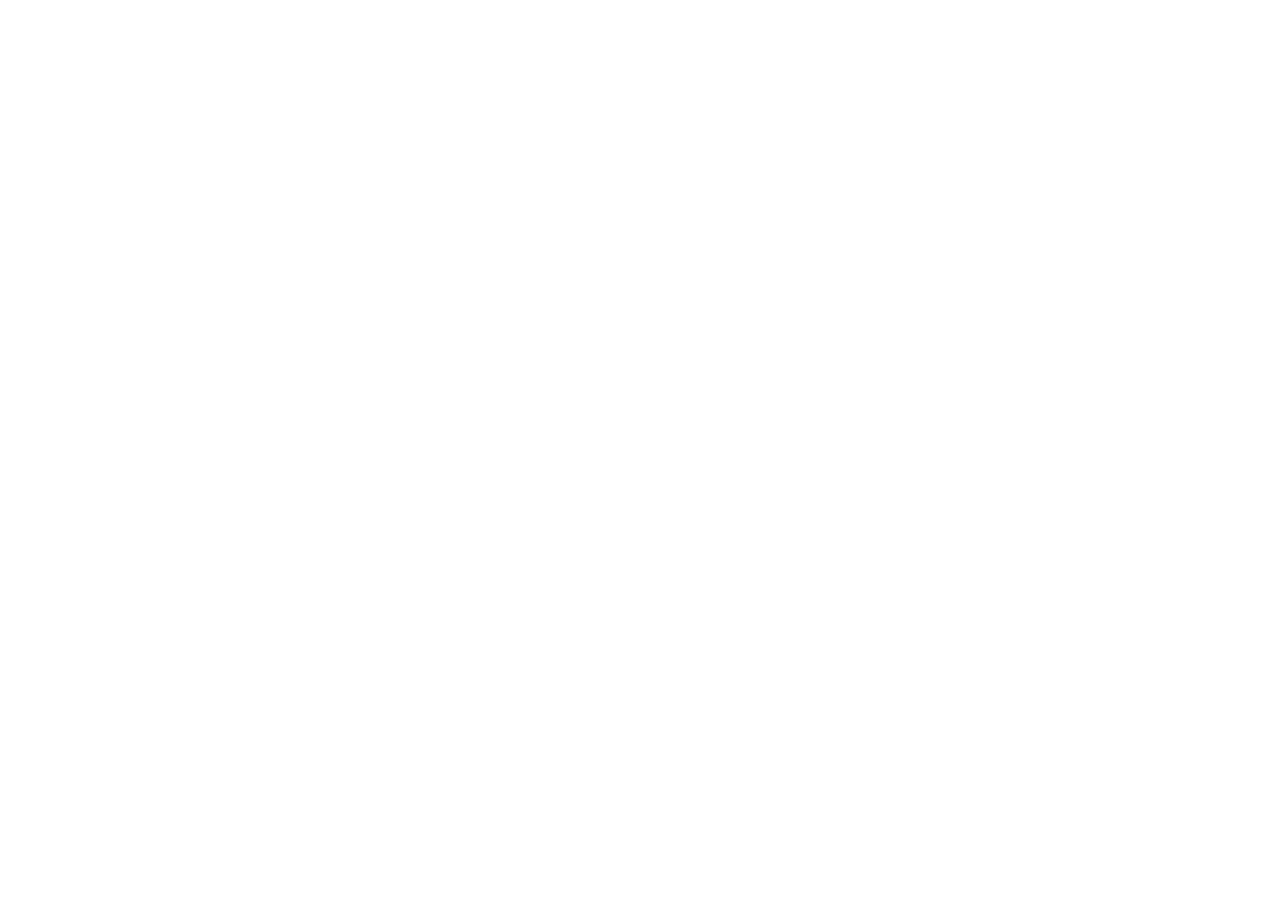
==== nutrition-facts/index.html @ 96566650 "first commit" ====
<!DOCTYPE html>
<html lang="en">
<head>
    <meta charset="UTF-8">
    <meta name="viewport" content="width=device-width, initial-scale=1.0">
    <link rel="stylesheet" href="style/style.css">
    <title>Document</title>
</head>
<body>
    
</body>
</html>
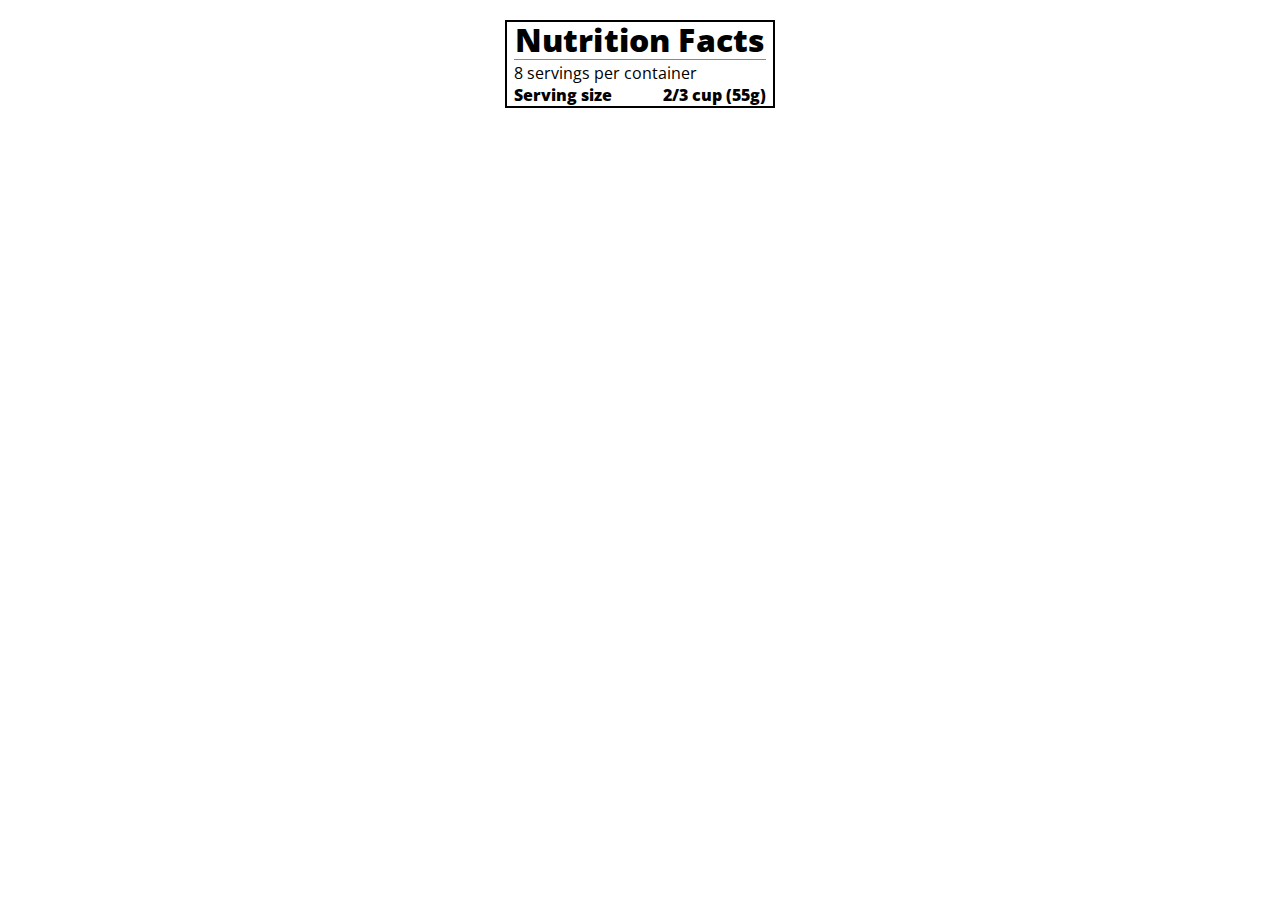
==== commit 437e0eb1: "Reorganized branches and files" ====
--- a/nutrition-facts/index.html
+++ b/nutrition-facts/index.html
@@ -1,12 +1,21 @@
 <!DOCTYPE html>
 <html lang="en">
+
 <head>
-    <meta charset="UTF-8">
-    <meta name="viewport" content="width=device-width, initial-scale=1.0">
-    <link rel="stylesheet" href="style/style.css">
-    <title>Document</title>
+  <meta charset="UTF-8">
+  <title>Nutrition Label</title>
+  <link href="https://fonts.googleapis.com/css?family=Open+Sans:400,700,800" rel="stylesheet">
+  <link href="style/style.css" rel="stylesheet">
 </head>
+
 <body>
-    
+  <div class="label">
+    <header>
+      <h1 class="bold">Nutrition Facts</h1>
+      <div class="divider"></div>
+      <p>8 servings per container</p>
+      <p class="bold">Serving size <span>2/3 cup (55g)</span></p>
+    </header>
+  </div>
 </body>
 </html>--- a/nutrition-facts/style/style.css
+++ b/nutrition-facts/style/style.css
@@ -0,0 +1,39 @@
+* {
+    box-sizing: border-box;
+  }
+  
+  html {
+    font-size: 16px;
+  }
+  
+  body {
+    font-family: 'Open Sans', sans-serif;
+  }
+  
+  .label {
+    border: 2px solid black;
+    width: 270px;
+    margin: 20px auto;
+    padding: 0 7px;
+  }
+  
+  h1 {
+    text-align: center;
+    margin: -4px 0;
+    letter-spacing: 0.15px
+  }
+  
+  p {
+    margin: 0;
+    display: flex;
+    justify-content: space-between;
+  }
+  
+  .divider {
+    border-bottom: 1px solid #888989;
+    margin: 2px 0;
+  }
+  
+  .bold {
+    font-weight: 800;
+  }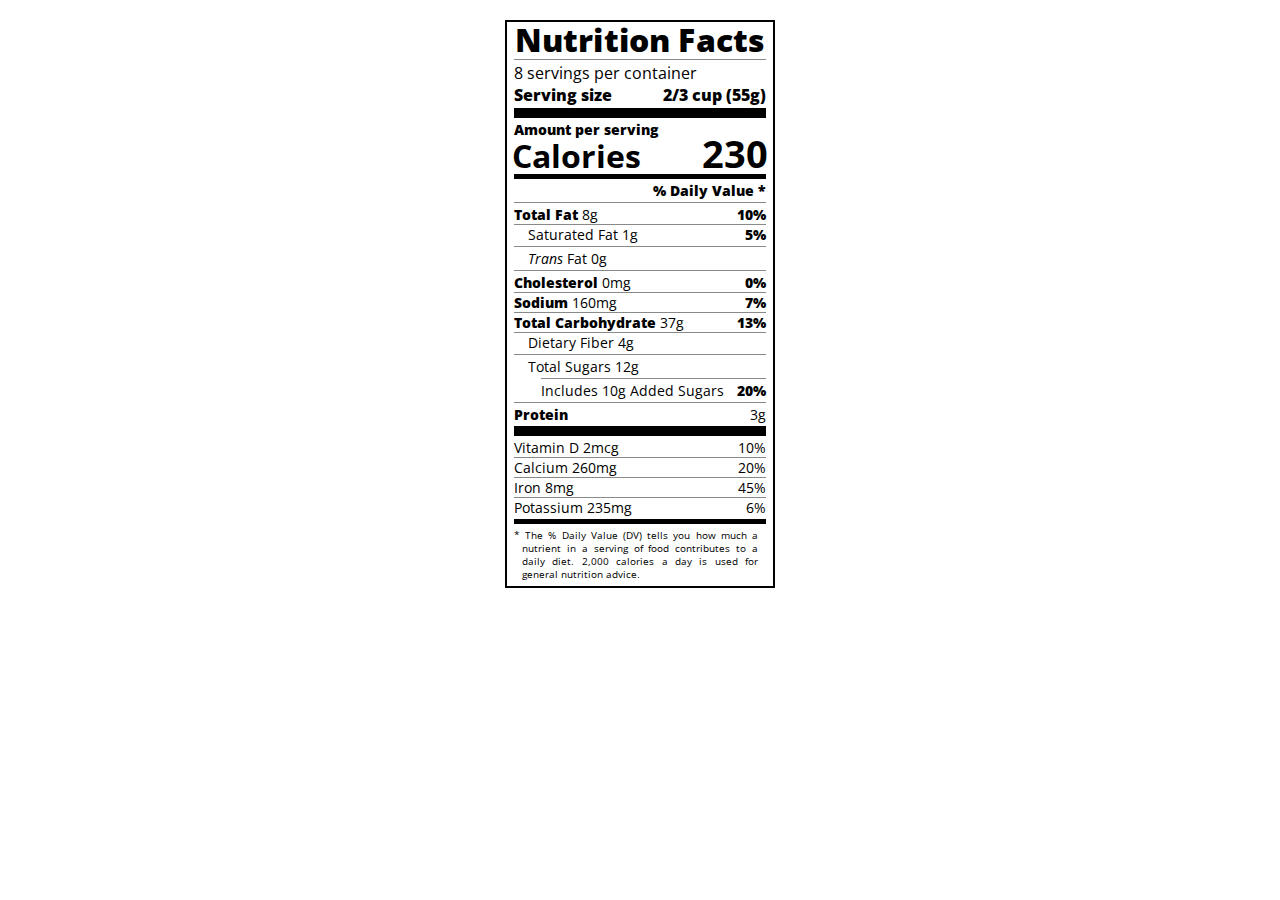
==== commit 1267f546: "Nutrition label finished" ====
--- a/nutrition-facts/index.html
+++ b/nutrition-facts/index.html
@@ -1,21 +1,76 @@
 <!DOCTYPE html>
 <html lang="en">
+  <head>
+    <meta charset="UTF-8" />
+    <title>Nutrition Label</title>
+    <link
+      href="https://fonts.googleapis.com/css?family=Open+Sans:400,700,800"
+      rel="stylesheet"
+    />
+    <link href="style/style.css" rel="stylesheet" />
+  </head>
 
-<head>
-  <meta charset="UTF-8">
-  <title>Nutrition Label</title>
-  <link href="https://fonts.googleapis.com/css?family=Open+Sans:400,700,800" rel="stylesheet">
-  <link href="style/style.css" rel="stylesheet">
-</head>
-
-<body>
-  <div class="label">
-    <header>
-      <h1 class="bold">Nutrition Facts</h1>
-      <div class="divider"></div>
-      <p>8 servings per container</p>
-      <p class="bold">Serving size <span>2/3 cup (55g)</span></p>
-    </header>
-  </div>
-</body>
-</html>+  <body>
+    <div class="label">
+      <header>
+        <h1 class="bold">Nutrition Facts</h1>
+        <div class="divider"></div>
+        <p>8 servings per container</p>
+        <p class="bold">Serving size <span>2/3 cup (55g)</span></p>
+      </header>
+      <div class="divider large"></div>
+      <div class="calories-info">
+        <div class="left-container">
+          <h2 class="bold small-text">Amount per serving</h2>
+          <p>Calories</p>
+        </div>
+        <span>230</span>
+      </div>
+      <div class="divider medium"></div>
+      <div class="daily-value small-text">
+        <p class="bold right no-divider">% Daily Value *</p>
+        <div class="divider"></div>
+        <p>
+          <span> <span class="bold">Total Fat</span> 8g </span>
+          <span class="bold">10%</span>
+        </p>
+        <p class="indent no-divider">
+          Saturated Fat 1g <span class="bold">5%</span>
+        </p>
+        <div class="divider"></div>
+        <p class="indent no-divider">
+          <span><i>Trans</i> Fat 0g</span>
+        </p>
+        <div class="divider"></div>
+        <p>
+          <span> <span class="bold">Cholesterol</span> 0mg </span>
+          <span class="bold">0%</span>
+        </p>
+        <p>
+          <span> <span class="bold">Sodium</span> 160mg </span>
+          <span class="bold">7%</span>
+        </p>
+        <p>
+          <span> <span class="bold">Total Carbohydrate</span> 37g </span>
+          <span class="bold">13%</span>
+        </p>
+        <p class="indent no-divider">Dietary Fiber 4g</p>
+        <div class="divider"></div>
+        <p class="indent no-divider">Total Sugars 12g</p>
+        <div class="divider double-indent"></div>
+        <p class="double-indent no-divider">
+          Includes 10g Added Sugars <span class="bold">20%</span>
+        </p>
+        <div class="divider"></div>
+        <p class="no-divider"><span class="bold">Protein</span> 3g</p>
+        <div class="divider large"></div>
+        <p>Vitamin D 2mcg <span>10%</span></p>
+        <p>Calcium 260mg <span>20%</span></p>
+        <p>Iron 8mg <span>45%</span></p>
+        <p class="no-divider">Potassium 235mg <span>6%</span></p>
+      </div>
+      <div class="divider medium"></div>
+      <p class="note">* The % Daily Value (DV) tells you how much a nutrient in a serving of food contributes to a daily diet. 2,000 calories a day is used for general nutrition advice.</p>
+    </div>
+  </body>
+</html>
--- a/nutrition-facts/style/style.css
+++ b/nutrition-facts/style/style.css
@@ -1,39 +1,103 @@
 * {
-    box-sizing: border-box;
-  }
-  
-  html {
-    font-size: 16px;
-  }
-  
-  body {
-    font-family: 'Open Sans', sans-serif;
-  }
-  
-  .label {
-    border: 2px solid black;
-    width: 270px;
-    margin: 20px auto;
-    padding: 0 7px;
-  }
-  
-  h1 {
-    text-align: center;
-    margin: -4px 0;
-    letter-spacing: 0.15px
-  }
-  
-  p {
-    margin: 0;
-    display: flex;
-    justify-content: space-between;
-  }
-  
-  .divider {
-    border-bottom: 1px solid #888989;
-    margin: 2px 0;
-  }
-  
-  .bold {
-    font-weight: 800;
-  }+  box-sizing: border-box;
+}
+
+html {
+  font-size: 16px;
+}
+
+body {
+  font-family: "Open Sans", sans-serif;
+}
+
+header h1 {
+  text-align: center;
+  margin: -4px 0;
+  letter-spacing: 0.15px;
+}
+
+p {
+  margin: 0;
+  display: flex;
+  justify-content: space-between;
+}
+
+.label {
+  border: 2px solid black;
+  width: 270px;
+  margin: 20px auto;
+  padding: 0 7px;
+}
+
+.divider {
+  border-bottom: 1px solid #888989;
+  margin: 2px 0;
+}
+
+.large {
+  height: 10px;
+}
+
+.medium {
+  height: 5px;
+}
+
+.large,
+.medium {
+  background-color: black;
+  border: 0;
+}
+
+.bold {
+  font-weight: 800;
+}
+
+.small-text {
+  font-size: 0.85rem;
+}
+
+.note{
+    font-size: 0.6rem;
+    margin: 5px 0;
+    padding: 0px 8px;
+    text-indent: -8px;
+    text-align: justify;
+}
+
+.right {
+  justify-content: flex-end;
+}
+
+.indent {
+  margin-left: 1em;
+}
+
+.double-indent {
+  margin-left: 2em;
+}
+
+.calories-info {
+  display: flex;
+  justify-content: space-between;
+  align-items: flex-end;
+}
+
+.calories-info h2 {
+  margin: 0;
+}
+
+.calories-info span {
+  font-size: 2.4em;
+  font-weight: 700;
+  margin: -7px -2px;
+}
+
+.left-container p {
+  margin: -5px -2px;
+  font-size: 2em;
+  font-weight: 700;
+}
+
+.daily-value p:not(.no-divider) {
+  border-bottom: 1px solid #888989;
+}
